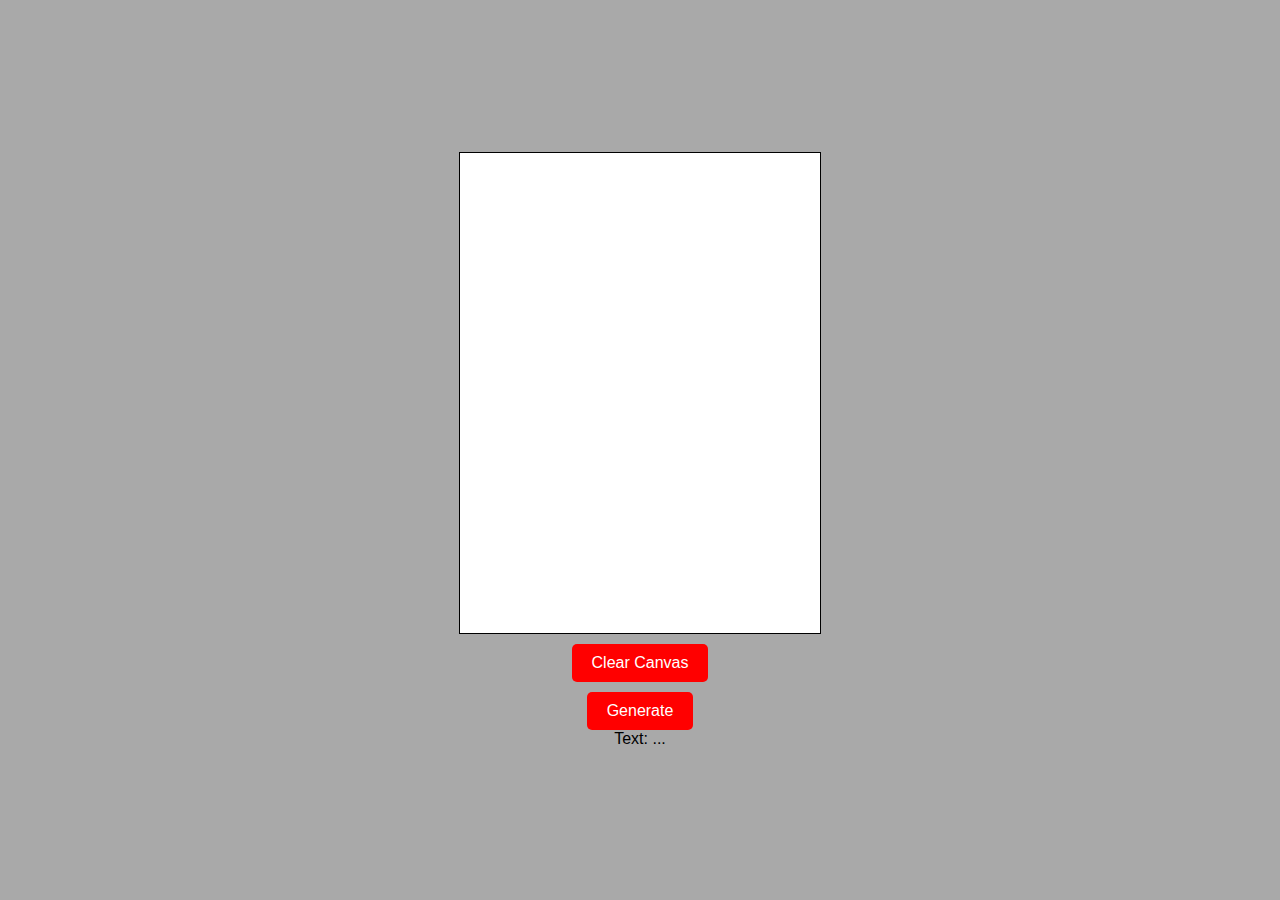
==== gpt.html @ 0607f7ad "Add GPT solution" ====
<!DOCTYPE html>
<html lang="en">
<head>
  <meta charset="UTF-8">
  <meta name="viewport" content="width=device-width, initial-scale=1.0">
  <title>Canvas Image Description</title>
  <link rel="stylesheet" href="draw_text.css">
  <script src="draw_text_gpt.js" type="module" defer></script>
  <meta name="viewport" content="width=device-width, initial-scale=1, maximum-scale=1, user-scalable=no">
</head>
<body>
  <canvas id="drawingCanvas" width="360" height="480"></canvas>
  <button id="clearButton">Clear Canvas</button>
  <button id="generateButton" disabled>Generate</button>
  <!--<div id="countdownDiv">Time Left: 20.0 seconds</div>-->
  <div id="outputDiv">Text: ...</div>
</body>
</html>
---- draw_text.css ----
html, body {
  height: 100%;
  overflow-y: hidden; /* Prevent vertical scrolling */
}
body {
  display: flex;
  flex-direction: column;
  justify-content: center;
  align-items: center;
  height: 100vh;
  margin: 0;
  background-color: darkgrey;
  font-family: -apple-system, BlinkMacSystemFont, "Segoe UI", Roboto, Oxygen, Ubuntu, Cantarell, "Open Sans", "Helvetica Neue", sans-serif;
}
canvas {
  border: 1px solid #000;
  cursor: crosshair;
}
button {
  margin-top: 10px;
  padding: 10px 20px;
  font-size: 16px;
  cursor: pointer;
  background-color: red;
  color: white;
  border: none;
  border-radius: 5px;
}
button:hover {
  background-color: darkred;
}
#spinner {
  display: none;
  margin-top: 10px;
}
#spinner.show {
  display: block;
}
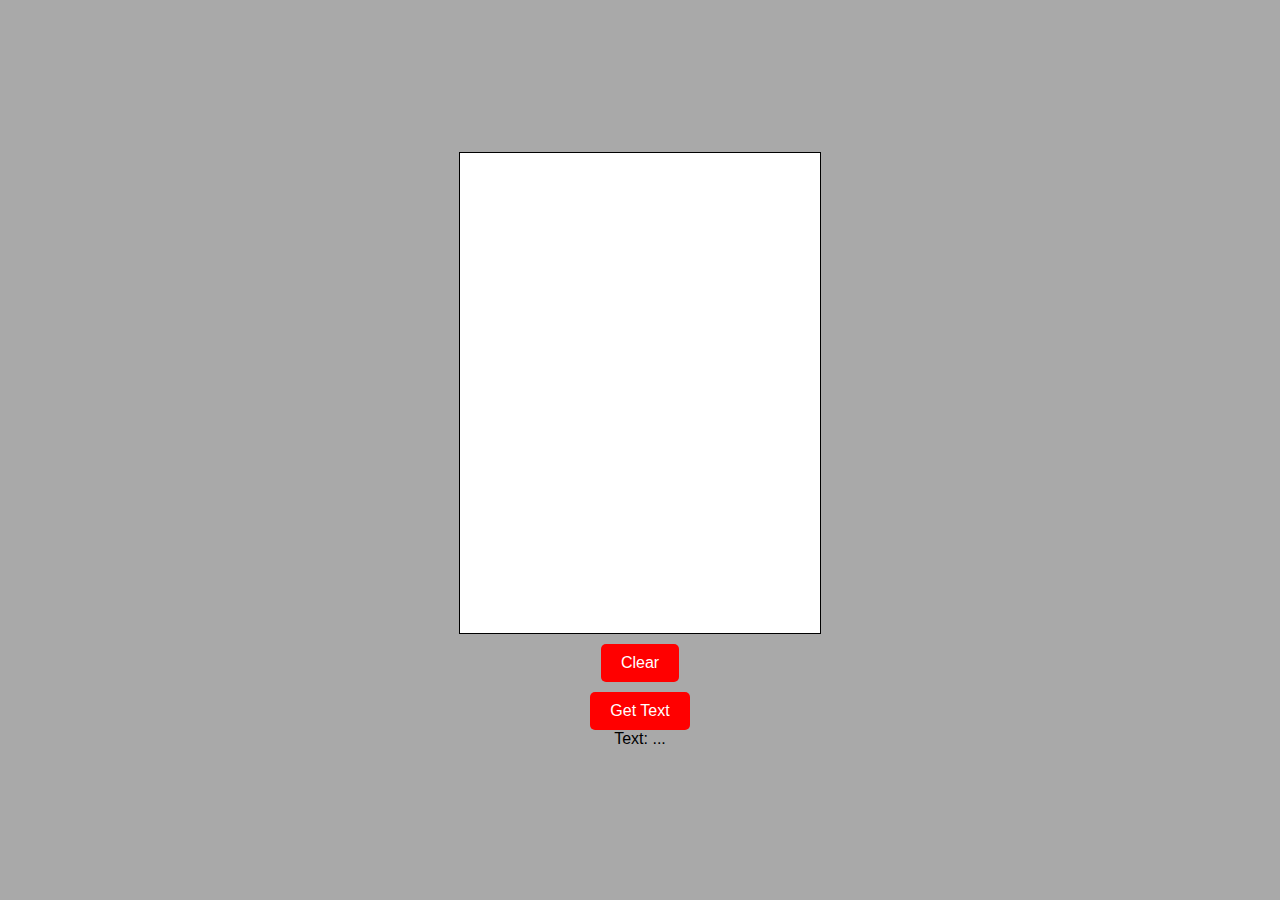
==== commit 0349a648: "Minor wording" ====
--- a/gpt.html
+++ b/gpt.html
@@ -10,8 +10,8 @@
 </head>
 <body>
   <canvas id="drawingCanvas" width="360" height="480"></canvas>
-  <button id="clearButton">Clear Canvas</button>
-  <button id="generateButton" disabled>Generate</button>
+  <button id="clearButton">Clear</button>
+  <button id="generateButton" disabled>Get Text</button>
   <!--<div id="countdownDiv">Time Left: 20.0 seconds</div>-->
   <div id="outputDiv">Text: ...</div>
 </body>
--- a/draw_text.css
+++ b/draw_text.css
@@ -15,6 +15,8 @@
 canvas {
   border: 1px solid #000;
   cursor: crosshair;
+  display: block;
+  touch-action: none; /* Prevent scrolling when drawing */
 }
 button {
   margin-top: 10px;
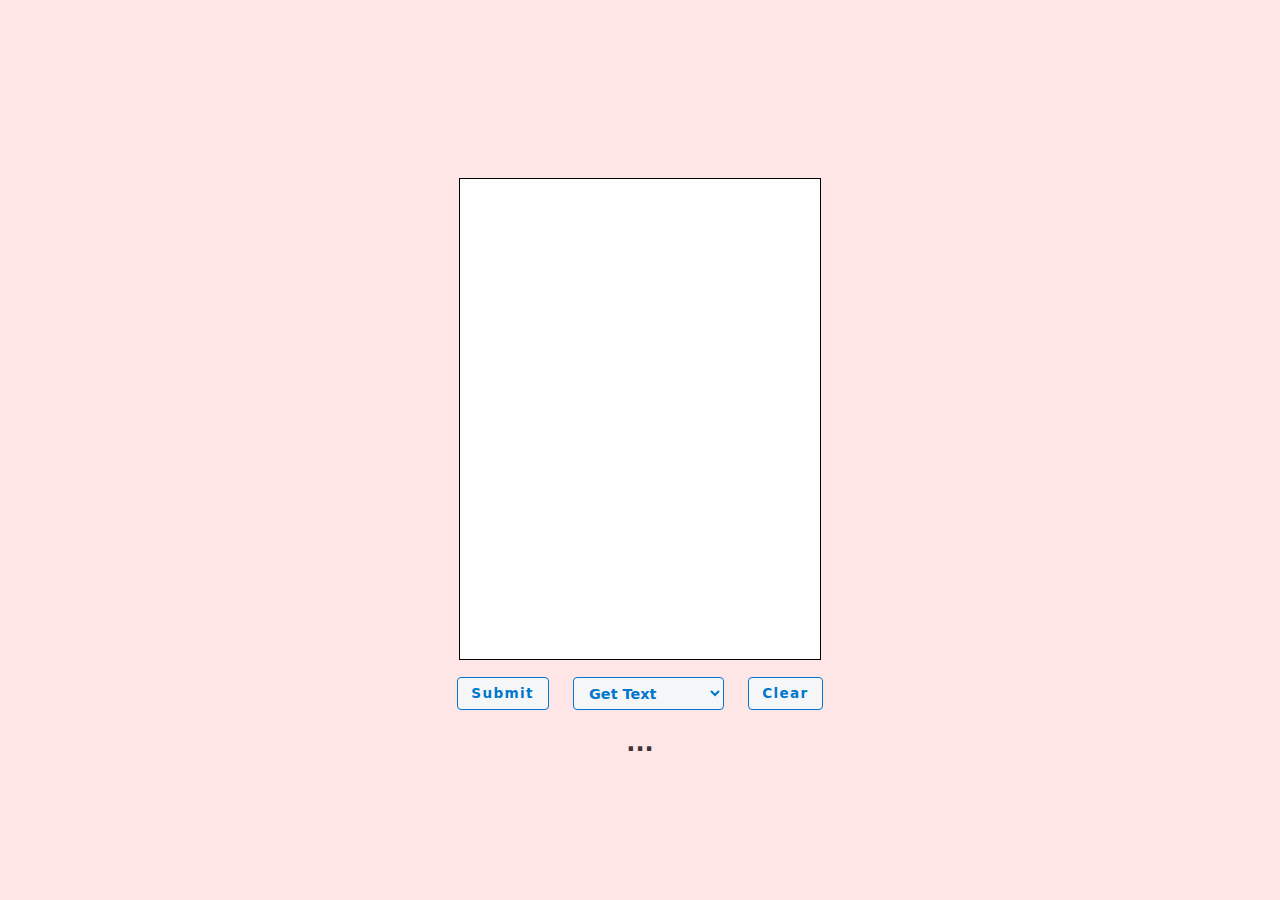
==== commit 085e23fb: "Edits to styling; dropdown; touch button" ====
--- a/gpt.html
+++ b/gpt.html
@@ -5,14 +5,23 @@
   <meta name="viewport" content="width=device-width, initial-scale=1.0">
   <title>Canvas Image Description</title>
   <link rel="stylesheet" href="draw_text.css">
+  <link rel="stylesheet" href="classless.css">
   <script src="draw_text_gpt.js" type="module" defer></script>
   <meta name="viewport" content="width=device-width, initial-scale=1, maximum-scale=1, user-scalable=no">
 </head>
 <body>
   <canvas id="drawingCanvas" width="360" height="480"></canvas>
-  <button id="clearButton">Clear</button>
-  <button id="generateButton" disabled>Get Text</button>
+  <div id="buttonContainer">
+    <button id="generateButton" disabled>Submit</button>
+    <select id="dropdown">
+      <option value="text">Get Text</option>
+      <option value="describe">Describe</option>
+      <option value="spelling_es">Spelling (ES)</option>
+      <option value="spelling_en">Spelling (EN)</option>
+    </select>
+    <button id="clearButton">Clear</button>
+  </div>
   <!--<div id="countdownDiv">Time Left: 20.0 seconds</div>-->
-  <div id="outputDiv">Text: ...</div>
+  <div id="outputDiv">...</div>
 </body>
 </html>
--- a/draw_text.css
+++ b/draw_text.css
@@ -9,8 +9,8 @@
   align-items: center;
   height: 100vh;
   margin: 0;
-  background-color: darkgrey;
-  font-family: -apple-system, BlinkMacSystemFont, "Segoe UI", Roboto, Oxygen, Ubuntu, Cantarell, "Open Sans", "Helvetica Neue", sans-serif;
+  /*background-color: #FFE6E6;
+  font-family: -apple-system, BlinkMacSystemFont, "Segoe UI", Roboto, Oxygen, Ubuntu, Cantarell, "Open Sans", "Helvetica Neue", sans-serif; */
 }
 canvas {
   border: 1px solid #000;
@@ -18,6 +18,7 @@
   display: block;
   touch-action: none; /* Prevent scrolling when drawing */
 }
+/*
 button {
   margin-top: 10px;
   padding: 10px 20px;
@@ -30,11 +31,15 @@
 }
 button:hover {
   background-color: darkred;
+}*/
+#buttonContainer {
+  display: flex;
+  gap: 10px; /* Adjust spacing between buttons */
+  margin-top: 10px; /* Optional: space above the buttons */
+  z-index: 10;
 }
-#spinner {
-  display: none;
-  margin-top: 10px;
+#outputDiv {
+  padding: 6px 6px;
+  font-size: 24px;
+  font-weight: bold;
 }
-#spinner.show {
-  display: block;
-}--- a/classless.css
+++ b/classless.css
@@ -0,0 +1,387 @@
+/* Classless.css v1.1
+
+Table of Contents:
+ 1. Theme Settings
+ 2. Reset
+ 3. Base Style
+ 4. Extras  (remove unwanted)
+ 5. Classes  (remove unwanted)
+*/
+
+/* 1. Theme Settings ––––––––––––––––––––-–––––––––––––– */
+
+
+:root, html[data-theme='light'] {
+	--rem: 12pt;
+	--width: 50rem;
+	--navpos: absolute;  /* fixed | absolute */
+	--font-p: 1em/1.7  'Open Sans', 'DejaVu Sans', FreeSans, Helvetica, sans-serif;
+	--font-h: .9em/1.5 'Open Sans', 'DejaVu Sans', FreeSans, Helvetica, sans-serif;
+	--font-c: .9em/1.4 'DejaVu Sans Mono', monospace;
+	--border: 1px solid var(--cmed);
+	--ornament: "‹‹‹ ›››";
+	/* foreground   | background color */
+	--cfg:   #433;    --cbg:    #fff;
+	--cdark: #888;    --clight: #f5f6f7;
+	--cmed:  #d1d1d1;
+	--clink: #07c;
+	--cemph: #088;    --cemphbg: #0881;
+	--pbg:   #FFE6E6;
+}
+
+
+/* 2. Reset –––––––––––––––––––––––––––––––––––––––––––– */
+
+/* reset block elements  */
+* { box-sizing: border-box; border-spacing: 0; margin: 0; padding: 0; }
+header, footer, figure, video, details, blockquote,
+ul, ol, dl, fieldset, pre, pre > code {
+	display: block;
+	margin: .5rem 0 1rem;
+	width: 100%;
+	overflow: auto hidden;
+	text-align: left;
+}
+video, summary, input, select { outline: none; }
+
+/* reset clickable things  (FF Bug: select:hover prevents usage) */
+a, button, select, summary { color: var(--clink); cursor: pointer; }
+
+
+/* 3. Base Style ––––––––––––––––––––––––––––––––––––––– */
+html { font-size: var(--rem); background: var(--cbg); background-color: var(--pbg);}
+body {
+	position: relative;
+	margin: auto;
+	max-width: var(--width);
+	font: var(--font-p);
+	color: var(--cfg);
+	padding: 3.0rem .6rem 0;
+	overflow-x: hidden;
+}
+body > footer { margin: 10rem 0 0; font-size: 90%; }
+p { margin: .6em 0; }
+
+/* links */
+a[href]{ text-decoration: underline solid 1.5px var(--cmed); text-underline-position: under; }
+a[href^="#"] {text-decoration: none; }
+a:hover, button:not([disabled]):hover, summary:hover, select:hover {
+	filter: brightness(92%); color: var(--cemph); border-color: var(--cemph);
+}
+
+/* lists */
+ul, ol, dl { margin: 1rem 0; padding: 0 0 0 2em; }
+li:not(:last-child), dd:not(:last-child) { margin-bottom: .5rem; }
+dt { font-weight: bold; }
+
+/* headings */
+h1, h2, h3, h4, h5 { margin: 1.5em 0 .5rem; font: var(--font-h); line-height: 1.2em; clear: both; }
+h1+h2, h2+h3, h3+h4, h4+h5 { margin-top: .5em; padding-top: 0; }  /* non-clashing headings */
+h1 { font-size: 2.2em; font-weight: 300; }
+h2 { font-size: 2.0em; font-weight: 300; font-variant: small-caps; }
+h3 { font-size: 1.5em; font-weight: 400; }
+h4 { font-size: 1.1em; font-weight: 700; }
+h5 { font-size: 1.2em; font-weight: 400; color: var(--cfg); }
+h6 { font-size: 1.0em; font-weight: 700; font-style: italic; display: inline; }
+h6 + p { display: inline; }
+
+/* tables */
+td, th {
+  padding: .5em .8em;
+  text-align: right;
+  border-bottom: var(--border);
+  white-space: nowrap;
+  font-size: 95%;
+}
+thead th[colspan] { padding: .2em .8em; text-align: center; }
+thead tr:not(:only-child) td { padding: .2em .8em;}
+thead+tbody tr:first-child td { border-top: var(--border); }
+td:first-child, th:first-child { text-align: left; }
+tr:hover{ background-color: var(--clight); }
+table img { display: block; }
+
+/* figures */
+img, svg { max-width: 100%; vertical-align: text-top; object-fit: cover; }
+p>img:not(:only-child) { float: right; margin: 0 0 .5em .5em; }
+figure > img { display: inline-block; width: auto; }
+figure > img:only-of-type, figure > svg:only-of-type { max-width: 100%; display: block; margin: 0 auto .4em; }
+figure > *:not(:last-child) { margin-bottom: .4rem; }
+
+/* captions */
+figcaption, caption { text-align: left; font: var(--font-h); color: var(--cdark); width: 100%; }
+figcaption > *:first-child, caption > *:first-child { display: inline-block; margin: 0; }
+table caption:last-child { caption-side: bottom; margin: .5em 0;}
+
+/* code */
+pre > code {
+  margin: 0;
+  position: relative;
+  padding: .8em;
+  border-left: .4rem solid var(--cemph);
+}
+code, kbd, samp {
+	padding: .2em;
+	font: var(--font-c);
+	background: var(--clight);
+	border-radius: 4px;
+}
+kbd { border: 1px solid var(--cmed); }
+
+/* misc */
+blockquote { border-left: .4rem solid var(--cmed); padding: 0 0 0 1rem;  }
+time{ color: var(--cdark); }
+hr { border: 0; border-top: .1rem solid var(--cmed); }
+nav { width: 100%; background-color: var(--clight); }
+::selection, mark { background: var(--clink); color: var(--cbg); }
+
+
+/* 4. Extra Style –––––––––––––––––––––––––––––––––––––– */
+
+/* Auto Numbering: figure/tables/headings/cite */
+article { counter-reset: h2 0 h3 0 tab 0 fig 0 lst 0 ref 0 eq 0; }
+article figure figcaption:before {
+	color: var(--cemph);
+	counter-increment: fig;
+	content: "Figure " counter(fig) ": ";
+}
+
+/* subfigures */
+figure { counter-reset: subfig 0 }
+article figure figure { counter-reset: none; }
+article figure > figure { display: inline-grid; width: auto; }
+figure > figure:not(:last-of-type) { padding-right: 1rem; }
+article figure figure figcaption:before {
+	counter-increment: subfig 1;
+	content: counter(subfig, lower-alpha) ": ";
+}
+
+/* listings */
+article figure pre + figcaption:before {
+	counter-increment: lst 1;
+	content: "Listing " counter(lst) ": ";
+}
+
+/* tables */
+figure > table:only-of-type { margin: .5em auto !important; width: fit-content; }
+article figure > table caption { display: table-caption; caption-side: bottom; }
+article figure > table + figcaption:before,
+article table caption:before {
+	color: var(--cemph);
+	counter-increment: tab 1;
+	content: "Table " counter(tab) ": ";
+}
+
+/* headings */
+article h2, h3 { position: relative; }
+article h2:before,
+article h3:before {
+	display: inline-block;
+	position: relative;
+	font-size: .6em;
+	text-align: right;
+	vertical-align: baseline;
+	left: -1rem;
+	width: 2.5em;
+	margin-left: -2.5em;
+}
+article h1 { counter-set: h2; }
+article h2:before { counter-increment: h2; content: counter(h2) ". "; counter-set: h3; }
+article h3:before { counter-increment: h3; content: counter(h2) "." counter(h3) ". ";}
+@media (max-width: 60rem) { h2:before, h3:before { display: none; } }
+
+/* tooltip + citation */
+article p>cite:before {
+	padding: 0 .5em 0 0;
+	counter-increment: ref; content: " [" counter(ref) "] ";
+	vertical-align: super; font-size: .6em;
+}
+article p>cite > *:only-child { display: none; }
+article p>cite:hover > *:only-child,
+[data-tooltip]:hover:before {
+	display: inline-block; z-index: 40;
+	white-space: pre-wrap;
+	position: absolute; left: 1rem; right: 1rem;
+	padding: 1em 2em;
+	text-align: center;
+	transform:translateY( calc(-100%) );
+	content: attr(data-tooltip);
+	color: var(--cbg);
+	background-color: var(--cemph);
+	box-shadow: 0 2px 10px 0 black;
+}
+[data-tooltip], article p>cite:before {
+	color: var(--clink);
+	border: .8rem solid transparent; margin: -.8rem;
+}
+abbr[title], [data-tooltip] { cursor: help; }
+
+/* navbar */
+nav+* { margin-top: 3rem; }
+body>nav, header nav {
+	position: var(--navpos);
+	top: 0; left: 0; right: 0;
+	z-index: 41;
+	box-shadow: 0vw -50vw 0 50vw var(--clight), 0 calc(-50vw + 2px) 4px 50vw var(--cdark);
+}
+nav ul { list-style-type: none; }
+nav ul:first-child { margin: 0; padding: 0; overflow: visible; }
+nav ul:first-child > li {
+	display: inline-block;
+	margin: 0;
+	padding: .8rem .6rem;
+}
+nav ul > li > ul {
+	display: none;
+	width: auto;
+	position: absolute;
+	margin: .5rem 0;
+	padding: 1rem 2rem;
+	background-color: var(--clight);
+	border: var(--border);
+	border-radius: 4px;
+	z-index: 42;
+}
+nav ul > li > ul > li { white-space: nowrap; }
+nav ul > li:hover > ul { display: block; }
+@media (max-width: 40rem) {
+	nav ul:first-child > li:first-child:after { content: " \25BE"; }
+	nav ul:first-child > li:not(:first-child):not(.sticky) { display: none; }
+	nav ul:first-child:hover > li:not(:first-child):not(.sticky) { display: block; float: none !important; padding: .3rem .6rem; }
+}
+
+/* details/cards */
+summary>* { display: inline; }
+.card, details {
+	display: block;
+	margin: .5rem 0 1rem;
+	padding: 0 .6rem;
+	border-radius: 4px;
+	overflow: hidden;
+}
+.card, details[open] { outline: 1px solid var(--cmed); }
+.card>img:first-child { margin: -3px -.6rem; max-width: calc(100% + 1.2rem); }
+summary:hover, details[open] summary, .card>p:first-child {
+	box-shadow: inset 0 0 0 2em var(--clight), 0 -.8rem 0 .8rem var(--clight);
+}
+.hint { --cmed: var(--cemph); --clight: var(--cemphbg); background-color: var(--clight); }
+.warn { --cmed: #c11; --clight: #e221; background-color: var(--clight); }
+
+/* big first letter */
+article > section:first-of-type > h2:first-of-type + p:first-letter,
+article > h2:first-of-type + p:first-letter, .lettrine {
+	float: left;
+	font-size: 3.5em;
+	padding: .1em .1em 0 0;
+	line-height: .68em;
+	color: var(--cemph);
+}
+
+/* ornaments */
+section:after {
+	display: block;
+	margin: 1em 0;
+	color: var(--cmed);
+	text-align: center;
+	font-size: 1.5em;
+	content: var(--ornament);
+}
+
+/* side menu (aside is not intended for use in a paragraph!) */
+main aside {
+	position: absolute;
+	width: 8rem;      right: -8.6rem;
+	font-size: .8em; line-height: 1.4em;
+}
+@media (max-width: 70rem) { main aside { display: none; } }
+
+/* forms and inputs  */
+textarea, input:not([type=range]), button, select {
+	font: var(--font-h);
+	border-radius: 4px;
+	border: 1.5px solid var(--cmed);
+	padding: .4em .8em;
+	color: var(--cfg);
+	background-color: var(--clight);
+}
+fieldset select, input:not([type=checkbox]):not([type=radio]) {
+	display: block;
+	width: 100%;
+	margin: 0 0 1rem;
+}
+button, select {
+	font-weight: bold;
+	margin: .5em;
+	border: 1.5px solid var(--clink);
+	color: var(--clink);
+}
+button { padding: .4em 1em; font-size: 85%; letter-spacing: .1em; }
+button[disabled] { color: var(--cdark); border-color: var(--cmed); }
+fieldset { border-radius: 4px; border: var(--border); padding: .5em 1em; }
+textarea:hover, input:not([type=checkbox]):not([type*='ra']):hover {
+  border: 1.5px solid var(--cemph);
+}
+textarea:focus, input:not([type=checkbox]):not([type*='ra']):focus {
+	border: 1.5px solid var(--clink);
+	box-shadow: 0 0 5px var(--clink);
+}
+p>button { padding: 0 .5em; margin: 0 .5em; }
+p>select { padding: 0;      margin: 0 .5em; }
+
+
+/* 5. Bootstrap-compatible classes ––––––––––––––––––––– */
+
+/* grid */
+.row { display: flex; margin: .5rem -.6rem; align-items: stretch; }
+.row [class^="col"] { padding: 0 .6rem; }
+.row .col   { flex: 0 4 100%; }
+.row .col-2 { flex: 0 2 16.66%; }
+.row .col-3 { flex: 0 3 25%; }
+.row .col-4 { flex: 0 4 33.33%; }
+.row .col-5 { flex: 0 5 41.66%; }
+.row .col-6 { flex: 0 6 50%; }
+@media (max-width: 40rem) { .row { flex-direction: column; } }
+
+/* align */
+.text-left   { text-align: left; }
+.text-right  { text-align: right; }
+.text-center { text-align: center; }
+.float-left  { float: left !important; }
+.float-right { float: right !important; }
+.clearfix    { clear: both; }
+
+/* colors */
+.text-black    { color: #000; }
+.text-white    { color: #fff; }
+.text-primary  { color: var(--cemph); }
+.text-secondary{ color: var(--cdark); }
+.bg-white    { background-color: #fff; }
+.bg-light    { background-color: var(--clight); }
+.bg-primary  { background-color: var(--cemph); }
+.bg-secondary{ background-color: var(--cmed); }
+
+/* margins */
+.mx-auto { margin-left: auto; margin-right: auto; }
+.m-0 { margin: 0 !important; }
+.m-1, .mx-1, .mr-1 { margin-right:  1.0rem !important; }
+.m-1, .mx-1, .ml-1 { margin-left:   1.0rem !important; }
+.m-1, .my-1, .mt-1 { margin-top:    1.0rem !important; }
+.m-1, .my-1, .mb-1 { margin-bottom: 1.0rem !important; }
+
+/* pading */
+.p-0 { padding: 0 !important; }
+.p-1, .px-1, .pr-1 { padding-right:  1.0rem !important; }
+.p-1, .px-1, .pl-1 { padding-left:   1.0rem !important; }
+.p-1, .py-1, .pt-1 { padding-top:    1.0rem !important; }
+.p-1, .py-1, .pb-1 { padding-bottom: 1.0rem !important; }
+
+/* be print friendly */
+@media print {
+	@page { margin: 1.5cm 2cm; }
+	html {font-size: 9pt!important; }
+	body { max-width: 27cm; }
+	p { orphans: 2; widows: 2; }
+	caption, figcaption { page-break-before: avoid; }
+	h2, h3, h4, h5 { page-break-after: avoid;}
+	.noprint, body>nav, section:after { display: none; }
+	.row { flex-direction: row; }
+}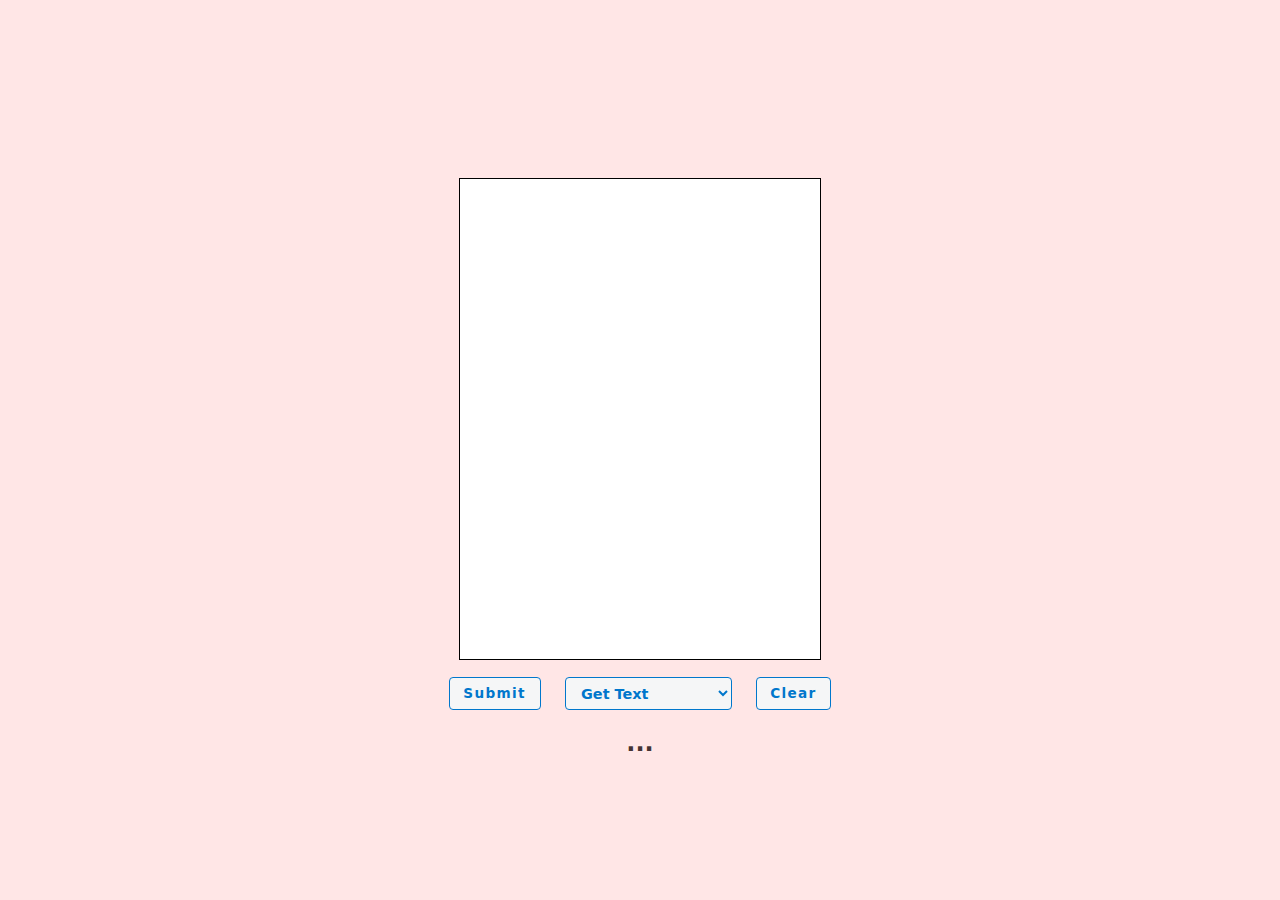
==== commit 51e433cc: "Add translate" ====
--- a/gpt.html
+++ b/gpt.html
@@ -16,8 +16,9 @@
     <select id="dropdown">
       <option value="text">Get Text</option>
       <option value="describe">Describe</option>
-      <option value="spelling_es">Spelling (ES)</option>
+      <option value="spelling_es">Ortografia (ES)</option>
       <option value="spelling_en">Spelling (EN)</option>
+      <option value="translate">Translate</option>
     </select>
     <button id="clearButton">Clear</button>
   </div>
